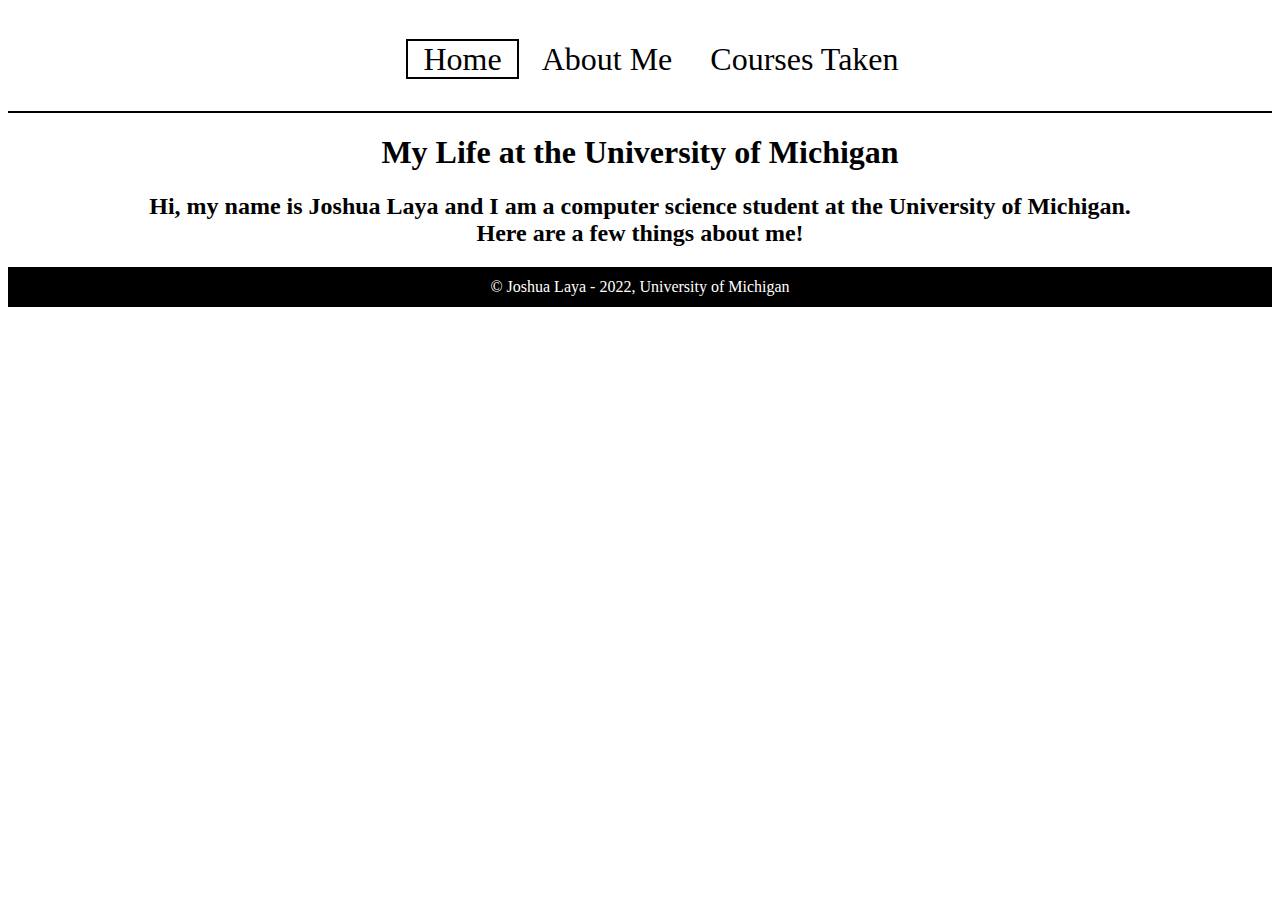
==== index.html @ 28f8a38a "Rough draft" ====
<!DOCTYPE html>
<html lang = "en">
    <head>
        <meta charset="UTF-8">
        <meta name="viewport" content="width=device-width, initial-scale=1.0">
        <link rel="stylesheet" href="css/html5reset.css">
        <link rel="stylesheet" href="css/style.css">
        <link rel="stylesheet" href="css/index.css">
        <link rel="icon" href="images/favicon.ico">
    <title>Final Project</title>	
    </head>
    <body>
        <a class = "skip" href="#skip">Skip to Main content</a>
        <header>
            <nav>
                <ul class="header_links">
                    <li class="header_home"><a href="index.html">Home</a></li>
                    <li class="header_about"><a href="about.html">About Me</a></li>
                    <li class="header_courses"><a href="courses.html">Courses Taken</a></li>
                </ul>
            </nav>            
        </header>   
        <main id = "skip">
            <h1>My Life at the University of Michigan</h1>
            <h2>Hi, my name is Joshua Laya and I am a computer science
                student at the University of Michigan. <br> Here are a few 
                things about me!
            </h2>
        </main>
        <footer>
            <p>&copy; Joshua Laya - 2022, University of Michigan</p>
        </footer>
    </body>
</html>
---- css/style.css ----
header{
    border-bottom: 2px solid black;
    display: flex;
    flex-direction: row;
    justify-content: center;
    align-items: center;
    padding-top: 1px;
    padding-bottom: 1px;
    font-size: 2em;
}

.header_links{
    justify-content: space-between;
}

.header_home, .header_about, .header_courses{
    display: inline;
    padding-left: 5px;
    padding-right: 5px;
}

.header_home a, .header_about a, .header_courses a{
    padding-left: 10px;
    padding-right: 10px;
}

.header_home a:link, .header_about a:link, .header_courses a:link,
.header_home a:visited, .header_about a:visited, .header_courses a:visited{
    color: black;
    text-decoration: none;
}

.header_home a:hover, .header_home a:focus, .header_about a:hover, 
.header_about a:focus, .header_courses a:hover, .header_courses a:focus{
    text-decoration: underline;
}

footer{
    height: 40px; 
    line-height: 40px;
    background: black; 
    color: white;
    text-align: center;
    vertical-align: text-bottom;
}

a.skip{
    background: white;
    left: 0;
    padding: 6px;
    position: absolute;
    top: -40px;
    -webkit-transition: top 1s ease-out;
    transition: top 1s ease-out;
    z-index: 1;
}
  
a.skip:focus{
    top: 20px;
    color: black;
    text-decoration-style: solid;
}

h1{
    text-align: center;
}

h2{
    text-align: center;
}
---- css/index.css ----
.header_home{
    border: 2px solid black;
}
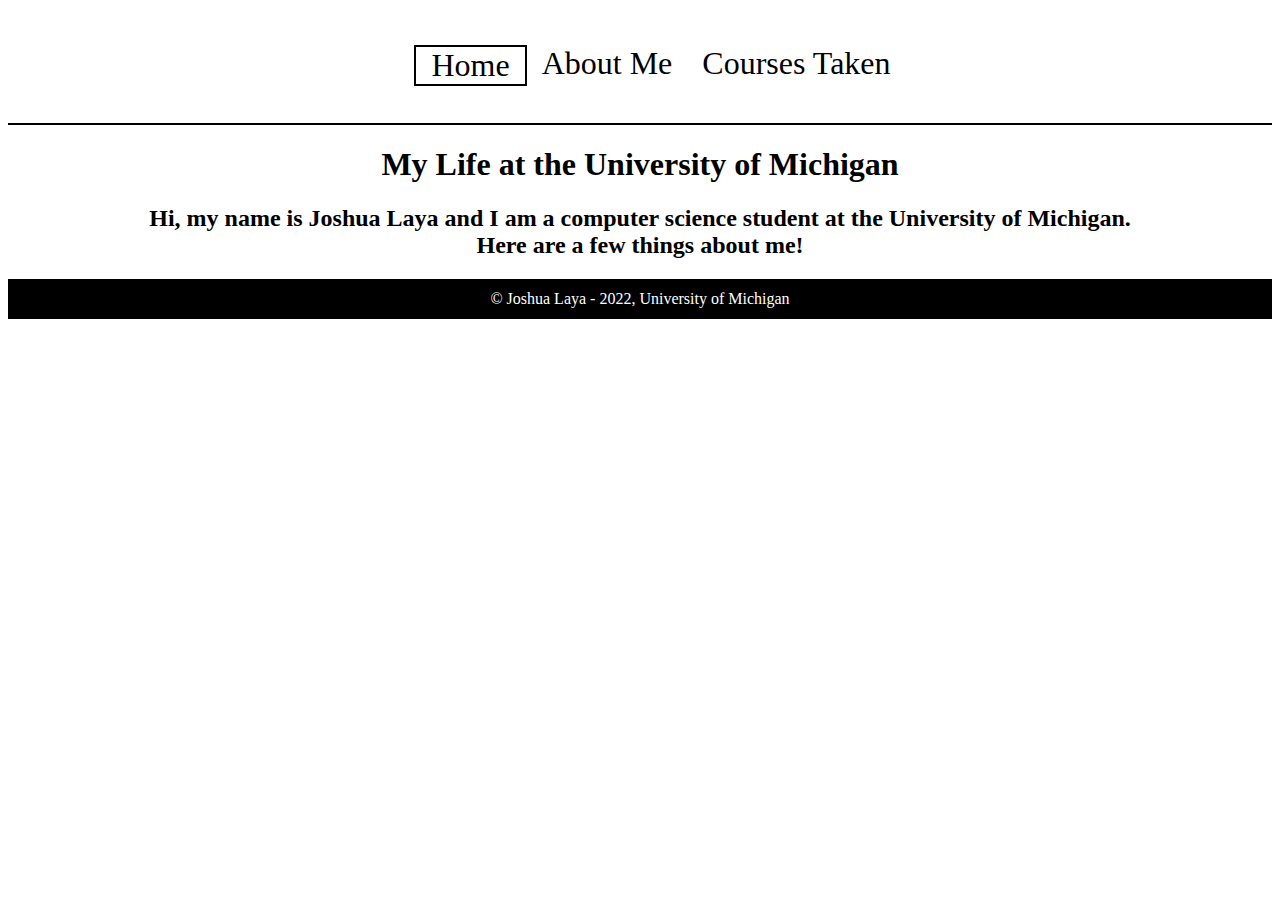
==== commit 1addad90: "Almost done, just change the background colors" ====
--- a/index.html
+++ b/index.html
@@ -7,6 +7,7 @@
         <link rel="stylesheet" href="css/style.css">
         <link rel="stylesheet" href="css/index.css">
         <link rel="icon" href="images/favicon.ico">
+        <script src = "js\courses.js"></script>
     <title>Final Project</title>	
     </head>
     <body>
--- a/css/style.css
+++ b/css/style.css
@@ -1,16 +1,21 @@
+
 header{
     border-bottom: 2px solid black;
     display: flex;
-    flex-direction: row;
-    justify-content: center;
+    flex-direction: column;
     align-items: center;
-    padding-top: 1px;
-    padding-bottom: 1px;
+    padding-top: 5px;
+    padding-bottom: 5px;
     font-size: 2em;
 }
 
+nav{
+    text-align: center;
+}
+
 .header_links{
-    justify-content: space-between;
+    display:flex;
+    flex-direction: column;
 }
 
 .header_home, .header_about, .header_courses{
@@ -67,4 +72,20 @@
 
 h2{
     text-align: center;
+}
+
+@media only screen and (min-width: 480px){
+    header{
+        font-size: 1.5em;
+    }
+    .header_links{
+        flex-direction: row;
+        justify-content: space-between;
+    }
+}
+
+@media only screen and (min-width: 800px){
+    header{
+        font-size: 2em;
+    }
 }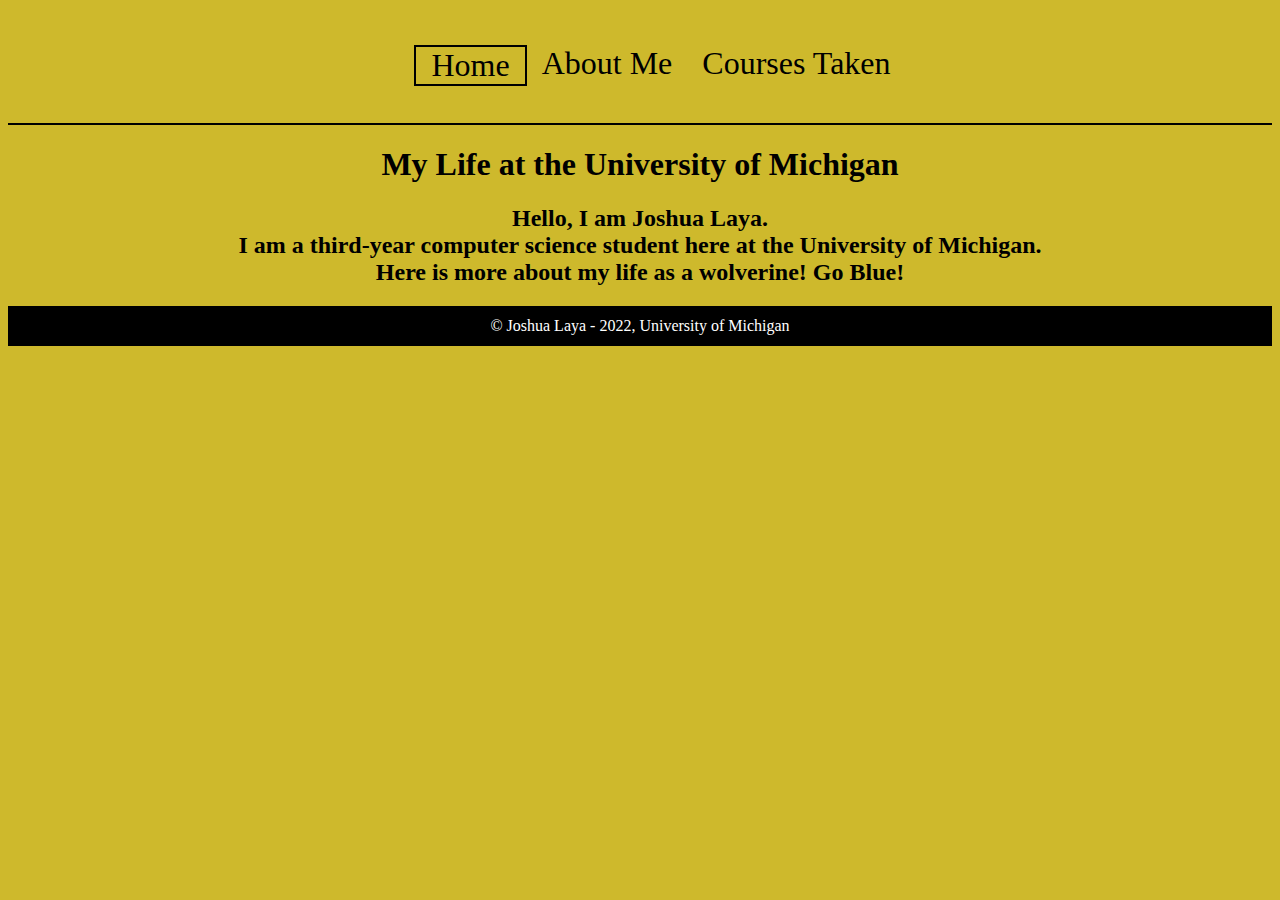
==== commit 870cf15d: "Added some color" ====
--- a/index.html
+++ b/index.html
@@ -23,9 +23,9 @@
         </header>   
         <main id = "skip">
             <h1>My Life at the University of Michigan</h1>
-            <h2>Hi, my name is Joshua Laya and I am a computer science
-                student at the University of Michigan. <br> Here are a few 
-                things about me!
+            <h2>Hello, I am Joshua Laya. <br>
+                I am a third-year computer science student here at the University of 
+                Michigan. <br> Here is more about my life as a wolverine! Go Blue!
             </h2>
         </main>
         <footer>
--- a/css/style.css
+++ b/css/style.css
@@ -1,3 +1,7 @@
+
+body{
+    background-color: #ceb92c;
+}
 
 header{
     border-bottom: 2px solid black;
@@ -74,6 +78,7 @@
     text-align: center;
 }
 
+
 @media only screen and (min-width: 480px){
     header{
         font-size: 1.5em;
--- a/css/index.css
+++ b/css/index.css
@@ -1,3 +1,30 @@
 .header_home{
     border: 2px solid black;
+}
+
+h1{
+    font-size: 350%;
+    font-weight: 100%;
+}
+
+h2{
+    font-size: 300%;
+}
+
+@media only screen and (min-width: 600px){
+    h1{
+        font-size: 200%;
+    }
+    h2{
+        font-size: 200%;
+    }
+}
+
+@media only screen and (min-width: 850px){
+    h1{
+        font-size: 200%;
+    }
+    h2{
+        font-size: 150%;
+    }
 }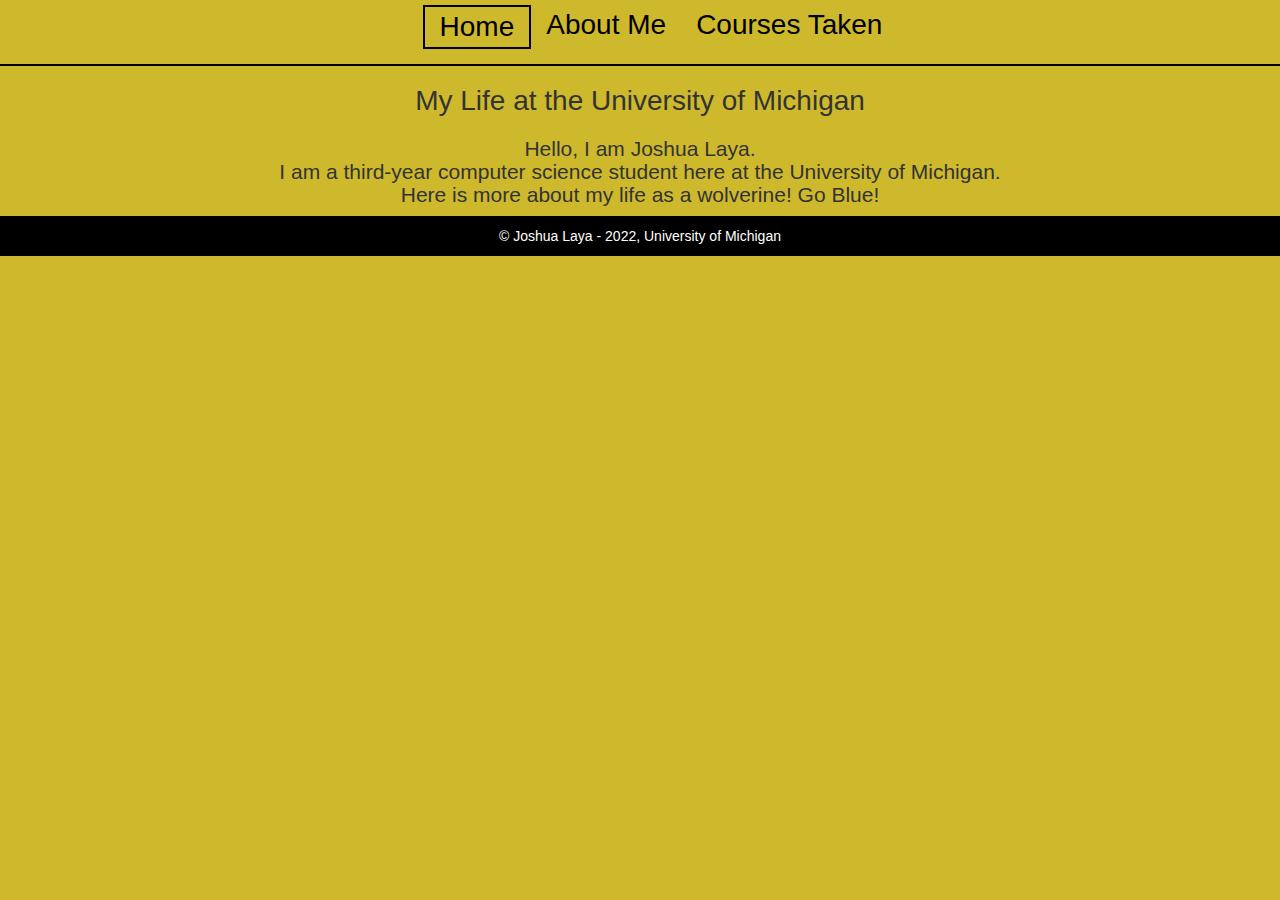
==== commit c356f5b6: "done" ====
--- a/index.html
+++ b/index.html
@@ -4,10 +4,10 @@
         <meta charset="UTF-8">
         <meta name="viewport" content="width=device-width, initial-scale=1.0">
         <link rel="stylesheet" href="css/html5reset.css">
+        <link rel="icon" href="images/favicon.ico">
+        <link rel="stylesheet" href="https://maxcdn.bootstrapcdn.com/bootstrap/3.4.0/css/bootstrap.min.css">
         <link rel="stylesheet" href="css/style.css">
         <link rel="stylesheet" href="css/index.css">
-        <link rel="icon" href="images/favicon.ico">
-        <script src = "js\courses.js"></script>
     <title>Final Project</title>	
     </head>
     <body>
